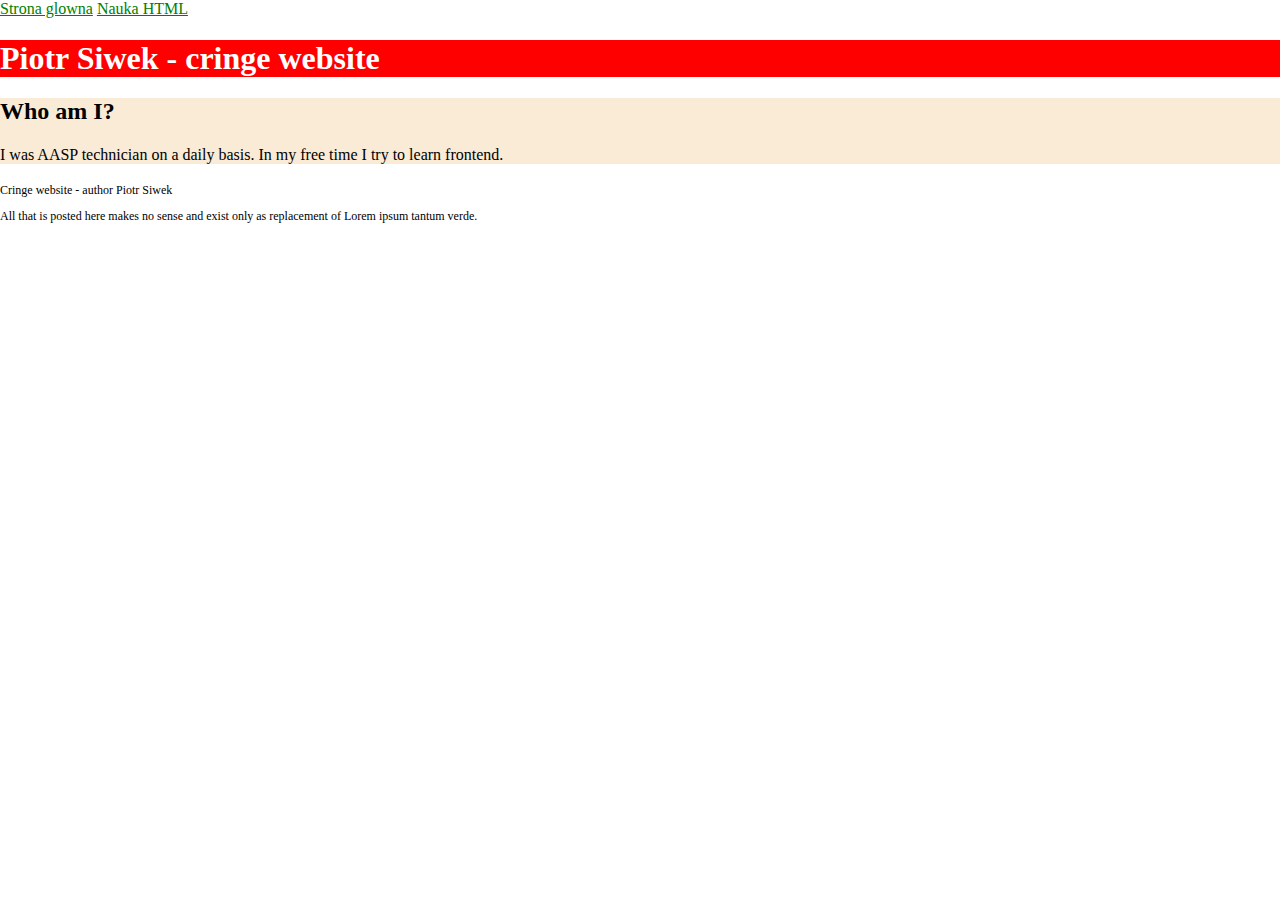
==== index.html @ dd57b21e "Merge branch 'main' of https://github.com/piotrsiwek/CoTenFrontendCourse-homepage" ====
<!DOCTYPE html>
<html lang="en">

<head>
	<meta charset="UTF-8">
	<meta name="viewport" content="width=device-width, initial-scale=1.0">
	<title>cringe website</title>
	<link href="style.css" rel="stylesheet">
	<link href="normalize.css" rel="stylesheet">

</head>

<body>
	<header>
		<nav class="navbar">
			<a href="index.html" class="navbar__link">Strona glowna</a>
			<a href="nauka-html.html" class="navbar__link">Nauka HTML</a>


		</nav>
	</header>
	<main>
		<header>
			<h1> Piotr Siwek - cringe website</h1>
		</header>

		<section>
			<h2> Who am I?</h2>
			<p>I was AASP technician on a daily basis. In my free time I try to learn frontend.</p>
		</section>
	
	</main>

	<footer>
		Cringe website - author Piotr Siwek
		<p>All that is posted here makes no sense and exist only as replacement of Lorem ipsum tantum verde.</p>
	</footer>

<script defer src="main.js"></script>
</body>

</html>
---- style.css ----
h1 {
	color: white;
	background: red;
}

section {
	background-color: antiquewhite;
	margin-bottom: 20px;
}

article {
	background-color: aqua;
}

a {
	color: green;
}

section a {
	color: blue;
}

.my-article p {
	background: crimson;
	color: white;

}

.header {}

.navigation {
	padding: 20px;
	background: black;


}

.navigation__link {
	color: white;

}

footer {
	font-size: 12px;
}
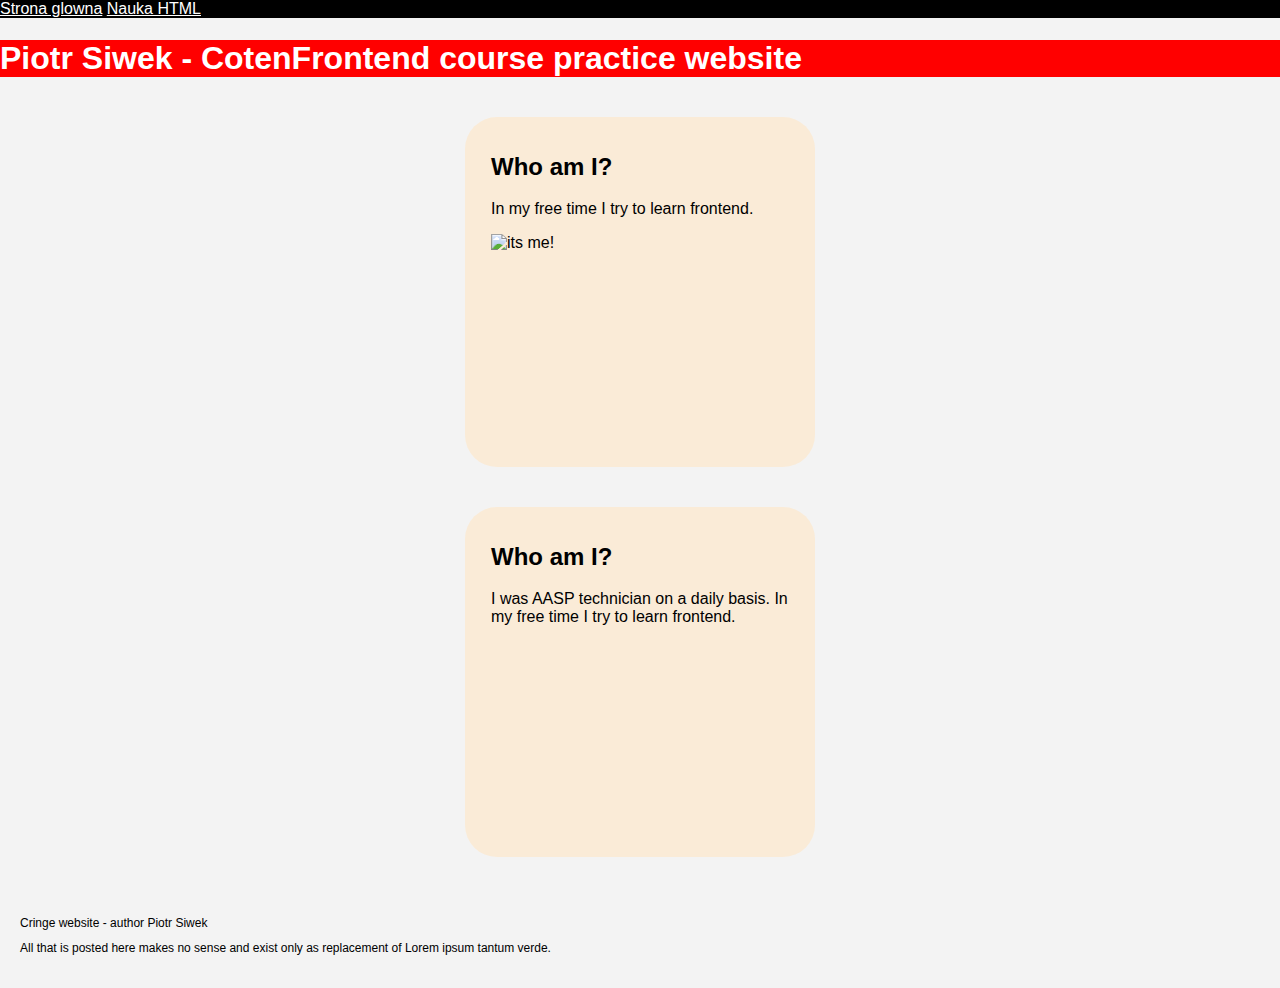
==== commit d46ad953: "cosmetics, css" ====
--- a/index.html
+++ b/index.html
@@ -21,9 +21,14 @@
 	</header>
 	<main>
 		<header>
-			<h1> Piotr Siwek - cringe website</h1>
+			<h1> Piotr Siwek - CotenFrontend course practice website</h1>
 		</header>
 
+		<section class="about">
+			<h2> Who am I?</h2>
+			<p> In my free time I try to learn frontend.</p>
+			<img src="mojimg.jpg" alt="its me!">
+		</section>
 		<section>
 			<h2> Who am I?</h2>
 			<p>I was AASP technician on a daily basis. In my free time I try to learn frontend.</p>
--- a/style.css
+++ b/style.css
@@ -1,24 +1,55 @@
-h1 {
-	color: white;
-	background: red;
+html {
+	background-color: #f3f3f3;
+	box-sizing: border-box;
+
 }
 
-section {
-	background-color: antiquewhite;
-	margin-bottom: 20px;
+*, *::before, *::after {
+	box-sizing: inherit;
+}
+
+a {
+	color: green;
+}
+
+body
+{
+	font-family: Arial, Helvetica, sans-serif
 }
 
 article {
 	background-color: aqua;
 }
 
-a {
-	color: green;
+h1 {
+	color: white;
+	background: red;
+}
+
+
+
+footer {
+
+	font-size: 12px;
+	padding: 20px;
+}
+
+section {
+
+	width: 350px;
+	height: 350px;
+
+	padding: 16px 26px;
+	background-color: antiquewhite;
+	margin-bottom: 20px;
+	border-radius: 32px;
+	margin: 40px auto;
 }
 
 section a {
 	color: blue;
 }
+
 
 .my-article p {
 	background: crimson;
@@ -26,20 +57,18 @@
 
 }
 
-.header {}
 
-.navigation {
-	padding: 20px;
+
+.navbar {
+	top: 0;
+	position:sticky
+	padding: 10px;
 	background: black;
 
 
 }
 
-.navigation__link {
+.navbar__link {
 	color: white;
 
 }
-
-footer {
-	font-size: 12px;
-}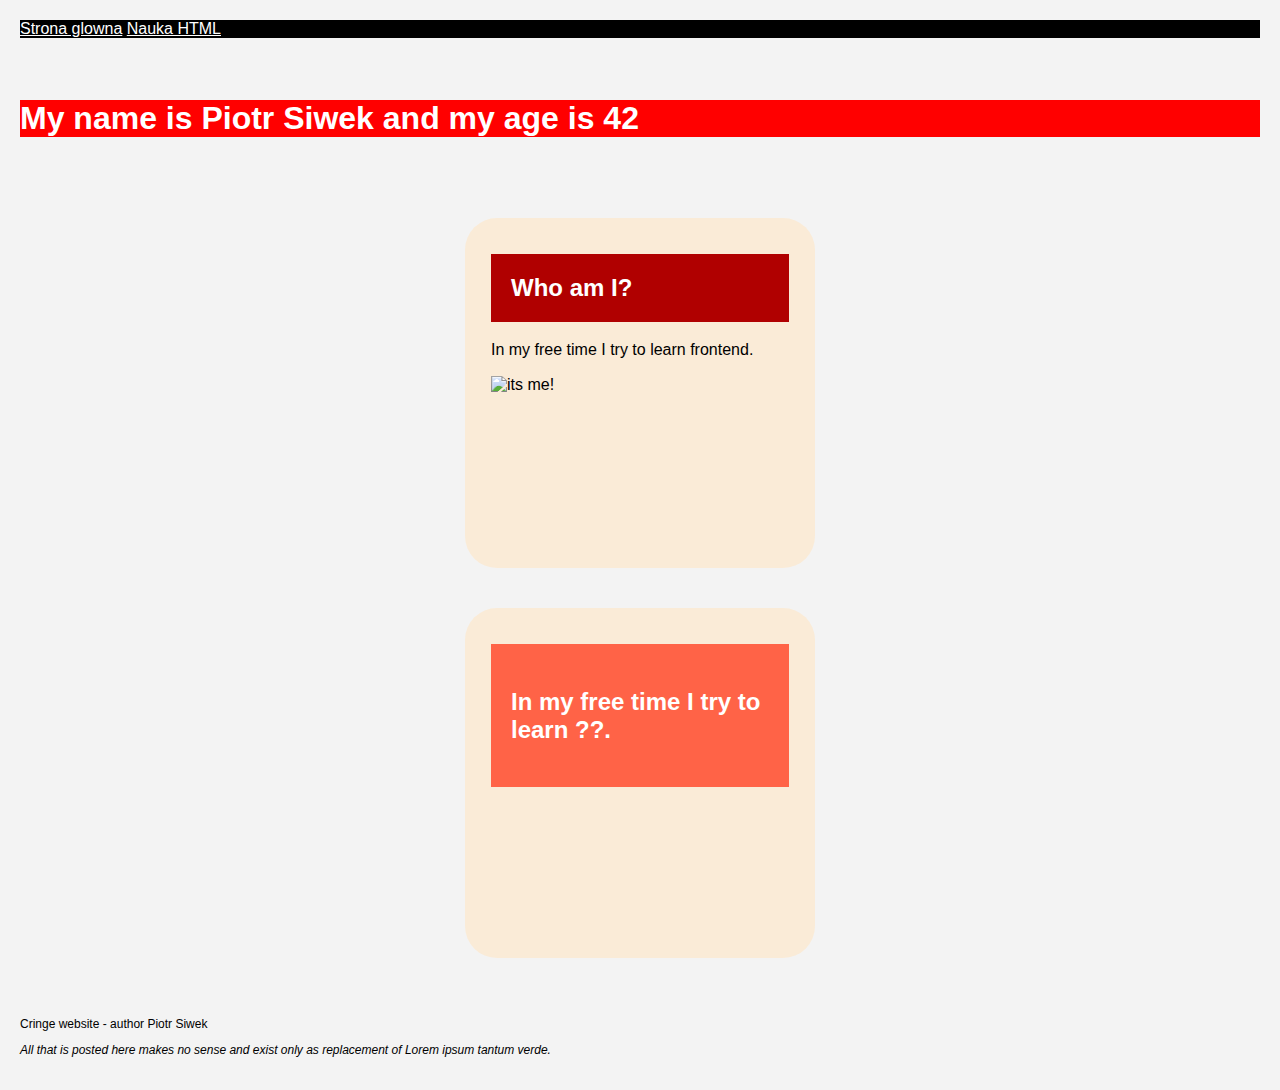
==== commit 7af661b1: "BEM renaming" ====
--- a/index.html
+++ b/index.html
@@ -15,30 +15,30 @@
 		<nav class="navbar">
 			<a href="index.html" class="navbar__link">Strona glowna</a>
 			<a href="nauka-html.html" class="navbar__link">Nauka HTML</a>
-
-
 		</nav>
 	</header>
+
 	<main>
-		<header>
-			<h1> Piotr Siwek - CotenFrontend course practice website</h1>
+		<header class="page-header id="top">
+			<h1 class="page-header__heading page-header__heading--js"> Piotr Siwek - CotenFrontend course practice website</h1>
 		</header>
 
-		<section class="about">
-			<h2> Who am I?</h2>
+		
+		<section class="section">
+			<h2 class="section__header"> Who am I?</h2>
 			<p> In my free time I try to learn frontend.</p>
-			<img src="mojimg.jpg" alt="its me!">
+			<img src="img\mojimg.jpg" alt="its me!" class="section__profilepicture">
 		</section>
-		<section>
-			<h2> Who am I?</h2>
-			<p>I was AASP technician on a daily basis. In my free time I try to learn frontend.</p>
+		<section class="section">
+			<h2 class="section__header section__header--special" >
+			<p> In my free time I try to learn ??.</p>
 		</section>
 	
 	</main>
 
-	<footer>
+	<footer class="footer">
 		Cringe website - author Piotr Siwek
-		<p>All that is posted here makes no sense and exist only as replacement of Lorem ipsum tantum verde.</p>
+		<p class="footer__paragraph">All that is posted here makes no sense and exist only as replacement of Lorem ipsum tantum verde.</p>
 	</footer>
 
 <script defer src="main.js"></script>
--- a/style.css
+++ b/style.css
@@ -19,6 +19,7 @@
 
 article {
 	background-color: aqua;
+	padding: 10px;
 }
 
 h1 {
@@ -27,17 +28,33 @@
 }
 
 
+h2 {
+	color: white;
+	background: blue;
+	padding: 10px;
+}
 
-footer {
+header {
+	background-color: #f3f3f3;
+	padding: 20px;
+}
+
+.footer {
 
 	font-size: 12px;
 	padding: 20px;
 }
 
-section {
+.footer__paragraph {
+	background-color: #f3f3f3;
+	font-style: oblique;
+}
+
+.section {
 
 	width: 350px;
 	height: 350px;
+	
 
 	padding: 16px 26px;
 	background-color: antiquewhite;
@@ -46,10 +63,23 @@
 	margin: 40px auto;
 }
 
-section a {
-	color: blue;
+.section__header 
+{
+	background-color: #b00000;
+	padding: 20px;
 }
 
+.section__header--special {
+	background-color: tomato;
+}
+
+section__profilepicture	{
+	width: 100px;
+	height: 100px;
+	border-radius: 50%;
+	background-color: #f3f3f3;
+	margin: 0 auto;
+}
 
 .my-article p {
 	background: crimson;
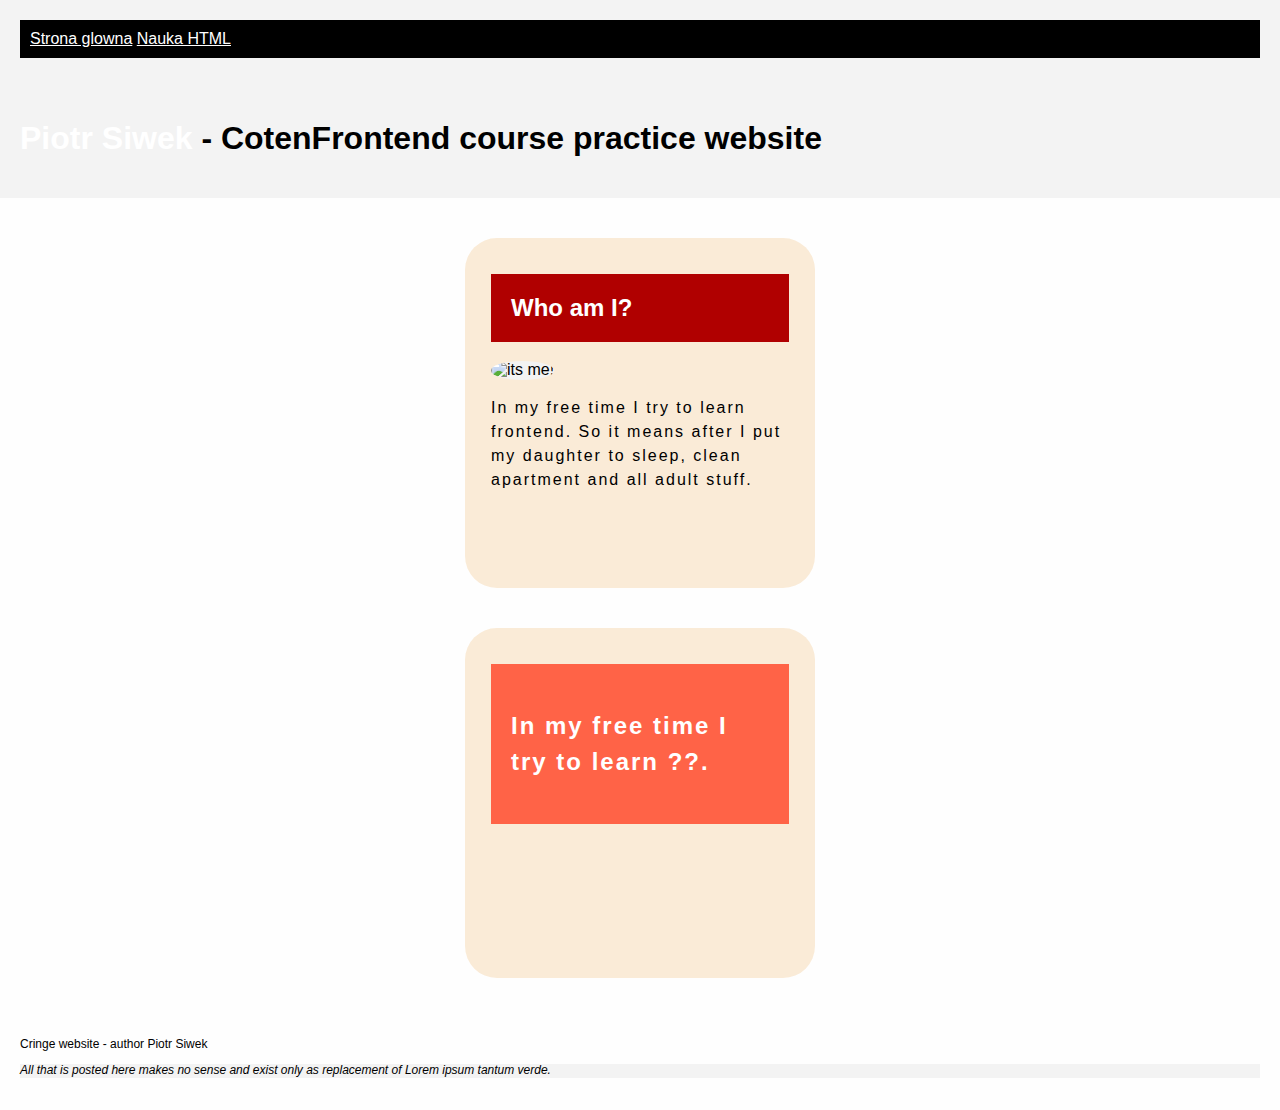
==== commit b6cd3795: "Typography" ====
--- a/index.html
+++ b/index.html
@@ -20,15 +20,17 @@
 
 	<main>
 		<header class="page-header id="top">
-			<h1 class="page-header__heading page-header__heading--js"> Piotr Siwek - CotenFrontend course practice website</h1>
+			<h1 class="page-header__heading page-header__heading--js"> <span class="namelastname"> Piotr Siwek</span> - CotenFrontend course practice website</h1>
 		</header>
 
 		
 		<section class="section">
 			<h2 class="section__header"> Who am I?</h2>
-			<p> In my free time I try to learn frontend.</p>
 			<img src="img\mojimg.jpg" alt="its me!" class="section__profilepicture">
+
+			<p> In my free time I try to learn frontend. So it means after I put my daughter to sleep, clean apartment and all adult stuff. </p>
 		</section>
+
 		<section class="section">
 			<h2 class="section__header section__header--special" >
 			<p> In my free time I try to learn ??.</p>
--- a/style.css
+++ b/style.css
@@ -14,14 +14,15 @@
 
 body
 {
-	font-family: Arial, Helvetica, sans-serif
+	background: #fefefe;
+	font-family: Arial, Helvetica, sans-serif;
 }
 
 article {
 	background-color: aqua;
 	padding: 10px;
 }
-
+r
 h1 {
 	color: white;
 	background: red;
@@ -37,6 +38,7 @@
 header {
 	background-color: #f3f3f3;
 	padding: 20px;
+	font-weight: 400;
 }
 
 .footer {
@@ -73,12 +75,17 @@
 	background-color: tomato;
 }
 
-section__profilepicture	{
+.section__profilepicture	{
 	width: 100px;
 	height: 100px;
 	border-radius: 50%;
 	background-color: #f3f3f3;
 	margin: 0 auto;
+}
+
+.section p {
+	line-height: 1.5;
+	letter-spacing: 2px;
 }
 
 .my-article p {
@@ -91,7 +98,7 @@
 
 .navbar {
 	top: 0;
-	position:sticky
+	position:sticky;
 	padding: 10px;
 	background: black;
 
@@ -102,3 +109,8 @@
 	color: white;
 
 }
+
+.namelastname {
+	color: white;
+	font-weight: 900;
+}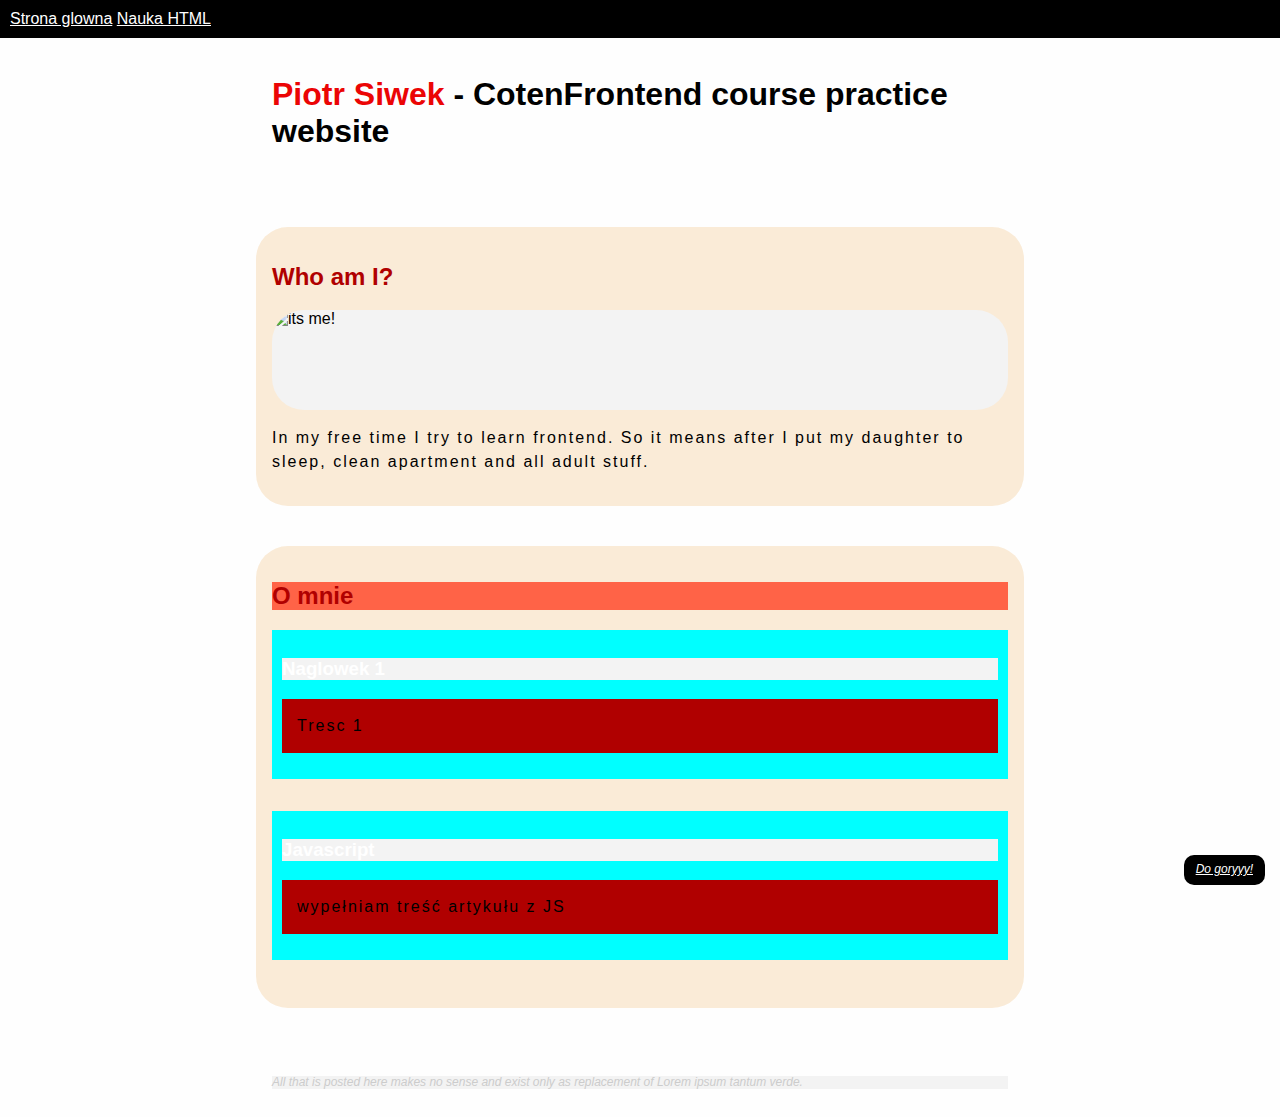
==== commit 81e80400: "styling" ====
--- a/index.html
+++ b/index.html
@@ -11,14 +11,14 @@
 </head>
 
 <body>
-	<header>
+	<header class="header">
 		<nav class="navbar">
 			<a href="index.html" class="navbar__link">Strona glowna</a>
 			<a href="nauka-html.html" class="navbar__link">Nauka HTML</a>
 		</nav>
 	</header>
 
-	<main>
+	<main class="main">
 		<header class="page-header id="top">
 			<h1 class="page-header__heading page-header__heading--js"> <span class="namelastname"> Piotr Siwek</span> - CotenFrontend course practice website</h1>
 		</header>
@@ -32,15 +32,32 @@
 		</section>
 
 		<section class="section">
-			<h2 class="section__header section__header--special" >
-			<p> In my free time I try to learn ??.</p>
+			<h2 class="section__header section__header--special" >O mnie</h2>
+
+			<article class="my-article">
+				<h3 class="my-article__header">Naglowek 1</h3>
+				<p>Tresc 1</p>
+
+
+			</article> 
+
+			<article class="my-article">
+				<h3 class="my-article__header">Javascript</h3>
+				<p class="my-article__content--js"></p>
+
+
+			</article> 
 		</section>
 	
 	</main>
 
 	<footer class="footer">
-		Cringe website - author Piotr Siwek
-		<p class="footer__paragraph">All that is posted here makes no sense and exist only as replacement of Lorem ipsum tantum verde.</p>
+		<p class="footer__paragraph">
+			All that is posted here makes no sense and exist only as replacement of Lorem ipsum tantum verde.
+			<a class="footer__top--link" href="#top">
+				Do goryyy!
+			</a>
+		</p>
 	</footer>
 
 <script defer src="main.js"></script>
--- a/style.css
+++ b/style.css
@@ -22,79 +22,57 @@
 	background-color: aqua;
 	padding: 10px;
 }
-r
-h1 {
-	color: white;
-	background: red;
-}
 
-
-h2 {
-	color: white;
-	background: blue;
-	padding: 10px;
-}
-
-header {
-	background-color: #f3f3f3;
-	padding: 20px;
-	font-weight: 400;
+.header {
+	position: sticky;
+	top: 0;
 }
 
 .footer {
-
+	max-width: 768px;
+	margin: 0 auto;
 	font-size: 12px;
-	padding: 20px;
+	padding: 16px;
 }
 
 .footer__paragraph {
 	background-color: #f3f3f3;
 	font-style: oblique;
+	color: #cccccc;
 }
 
-.section {
+.footer__top--link {
+	position:fixed;
+	bottom: 15px;
+	right: 15px;
+	padding: 8px 12px;
+	color: white;
+	display: block;
+	border-radius: 10px;
+	background: black;
 
-	width: 350px;
-	height: 350px;
-	
-
-	padding: 16px 26px;
-	background-color: antiquewhite;
-	margin-bottom: 20px;
-	border-radius: 32px;
-	margin: 40px auto;
 }
-
-.section__header 
-{
-	background-color: #b00000;
-	padding: 20px;
-}
-
-.section__header--special {
-	background-color: tomato;
-}
-
-.section__profilepicture	{
-	width: 100px;
-	height: 100px;
-	border-radius: 50%;
-	background-color: #f3f3f3;
-	margin: 0 auto;
-}
-
-.section p {
-	line-height: 1.5;
-	letter-spacing: 2px;
-}
-
-.my-article p {
-	background: crimson;
+.my-article {
+	margin-bottom: 32px;
 	color: white;
 
 }
 
+.my-article p {
+	color: black;
+	background: #b00000;
+	padding: 15px;
 
+}
+
+.my-article__header {
+	background: #f3f3f3;
+	
+}
+
+.my-article__content--js {
+	padding: 15px;
+}
 
 .navbar {
 	top: 0;
@@ -111,6 +89,46 @@
 }
 
 .namelastname {
-	color: white;
+	color: rgb(235, 5, 5);
 	font-weight: 900;
-}+}
+
+.main {
+	max-width: 768px;
+	margin: 0 auto;
+}
+
+.page-header {
+	padding: 16px;
+}
+.section {
+	padding: 16px;
+	background-color: antiquewhite;
+	margin-bottom: 20px;
+	border-radius: 32px;
+	margin: 40px auto;
+}
+
+.section__header {
+	color: #b00000;
+	
+}
+
+.section__header--special {
+	background-color: tomato;
+}
+
+.section__profilepicture	{
+	max-width: 100%;
+	display: block;
+	height: 100px;
+	border-radius: 32px;
+	background-color: #f3f3f3;
+	margin: 0 auto;
+}
+
+.section p {
+	line-height: 1.5;
+	letter-spacing: 2px;
+}
+
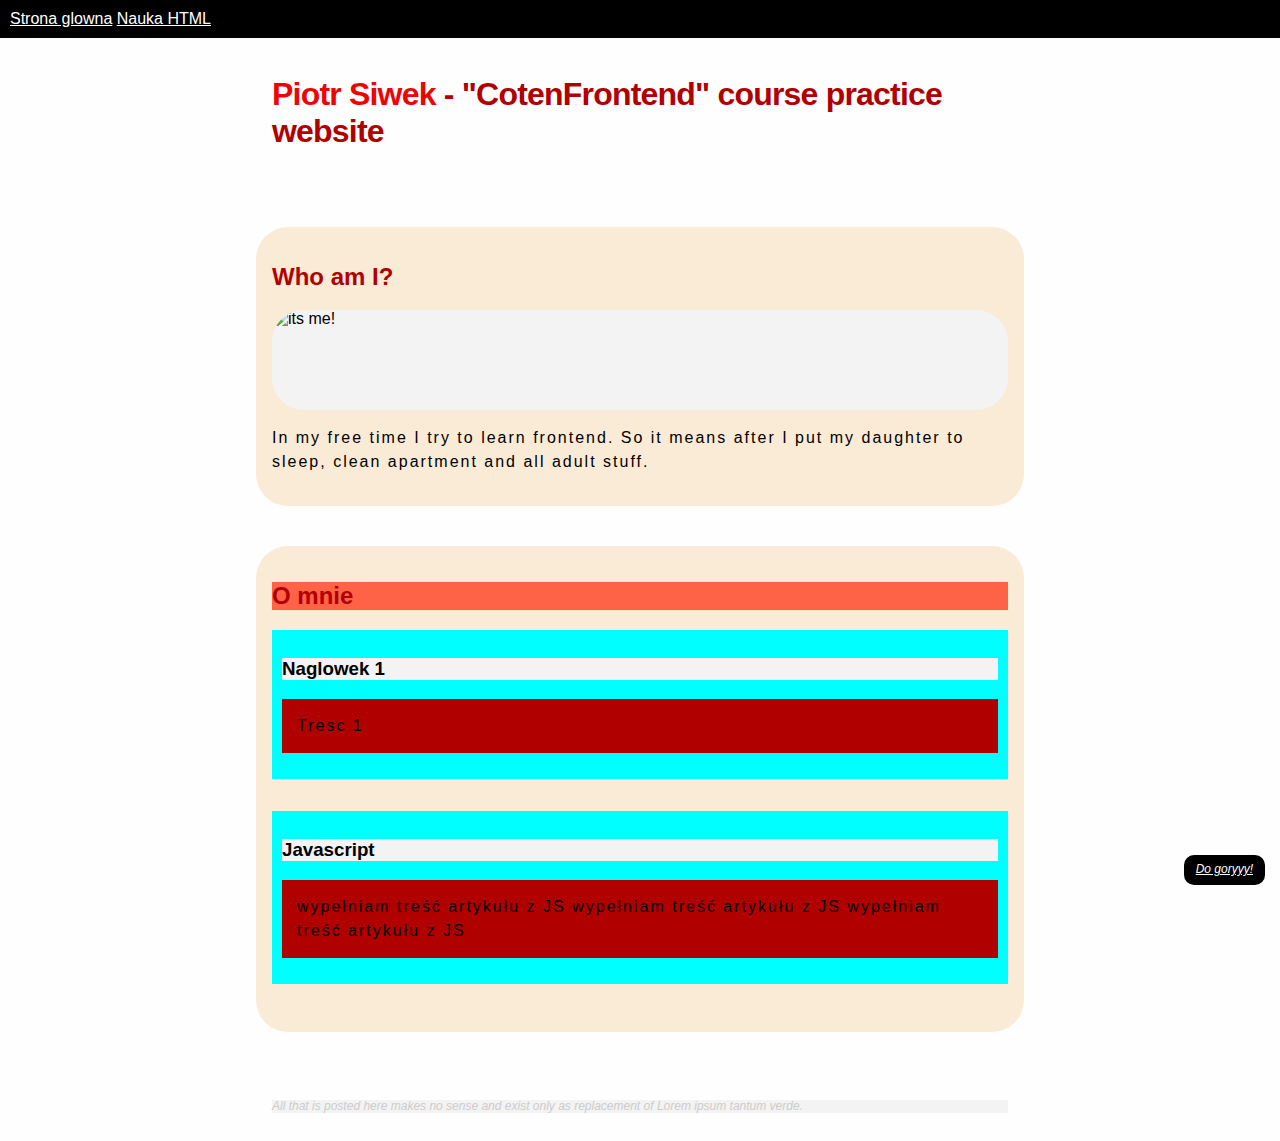
==== commit 8bdf117e: "Update page header and article content" ====
--- a/index.html
+++ b/index.html
@@ -20,7 +20,7 @@
 
 	<main class="main">
 		<header class="page-header id="top">
-			<h1 class="page-header__heading page-header__heading--js"> <span class="namelastname"> Piotr Siwek</span> - CotenFrontend course practice website</h1>
+			<h1 class="page-header__heading page-header__heading--js"> <span class="namelastname"> Piotr Siwek</span> - "CotenFrontend" course practice website</h1>
 		</header>
 
 		
--- a/style.css
+++ b/style.css
@@ -12,8 +12,7 @@
 	color: green;
 }
 
-body
-{
+body {
 	background: #fefefe;
 	font-family: Arial, Helvetica, sans-serif;
 }
@@ -67,6 +66,7 @@
 
 .my-article__header {
 	background: #f3f3f3;
+	color: #000;
 	
 }
 
@@ -101,6 +101,13 @@
 .page-header {
 	padding: 16px;
 }
+
+.page-header__heading {
+	color: #b00000;
+	font-size: 2rem;
+	font-weight: 700;
+	letter-spacing: -0.05rem;
+}
 .section {
 	padding: 16px;
 	background-color: antiquewhite;
@@ -130,5 +137,4 @@
 .section p {
 	line-height: 1.5;
 	letter-spacing: 2px;
-}
-
+} 
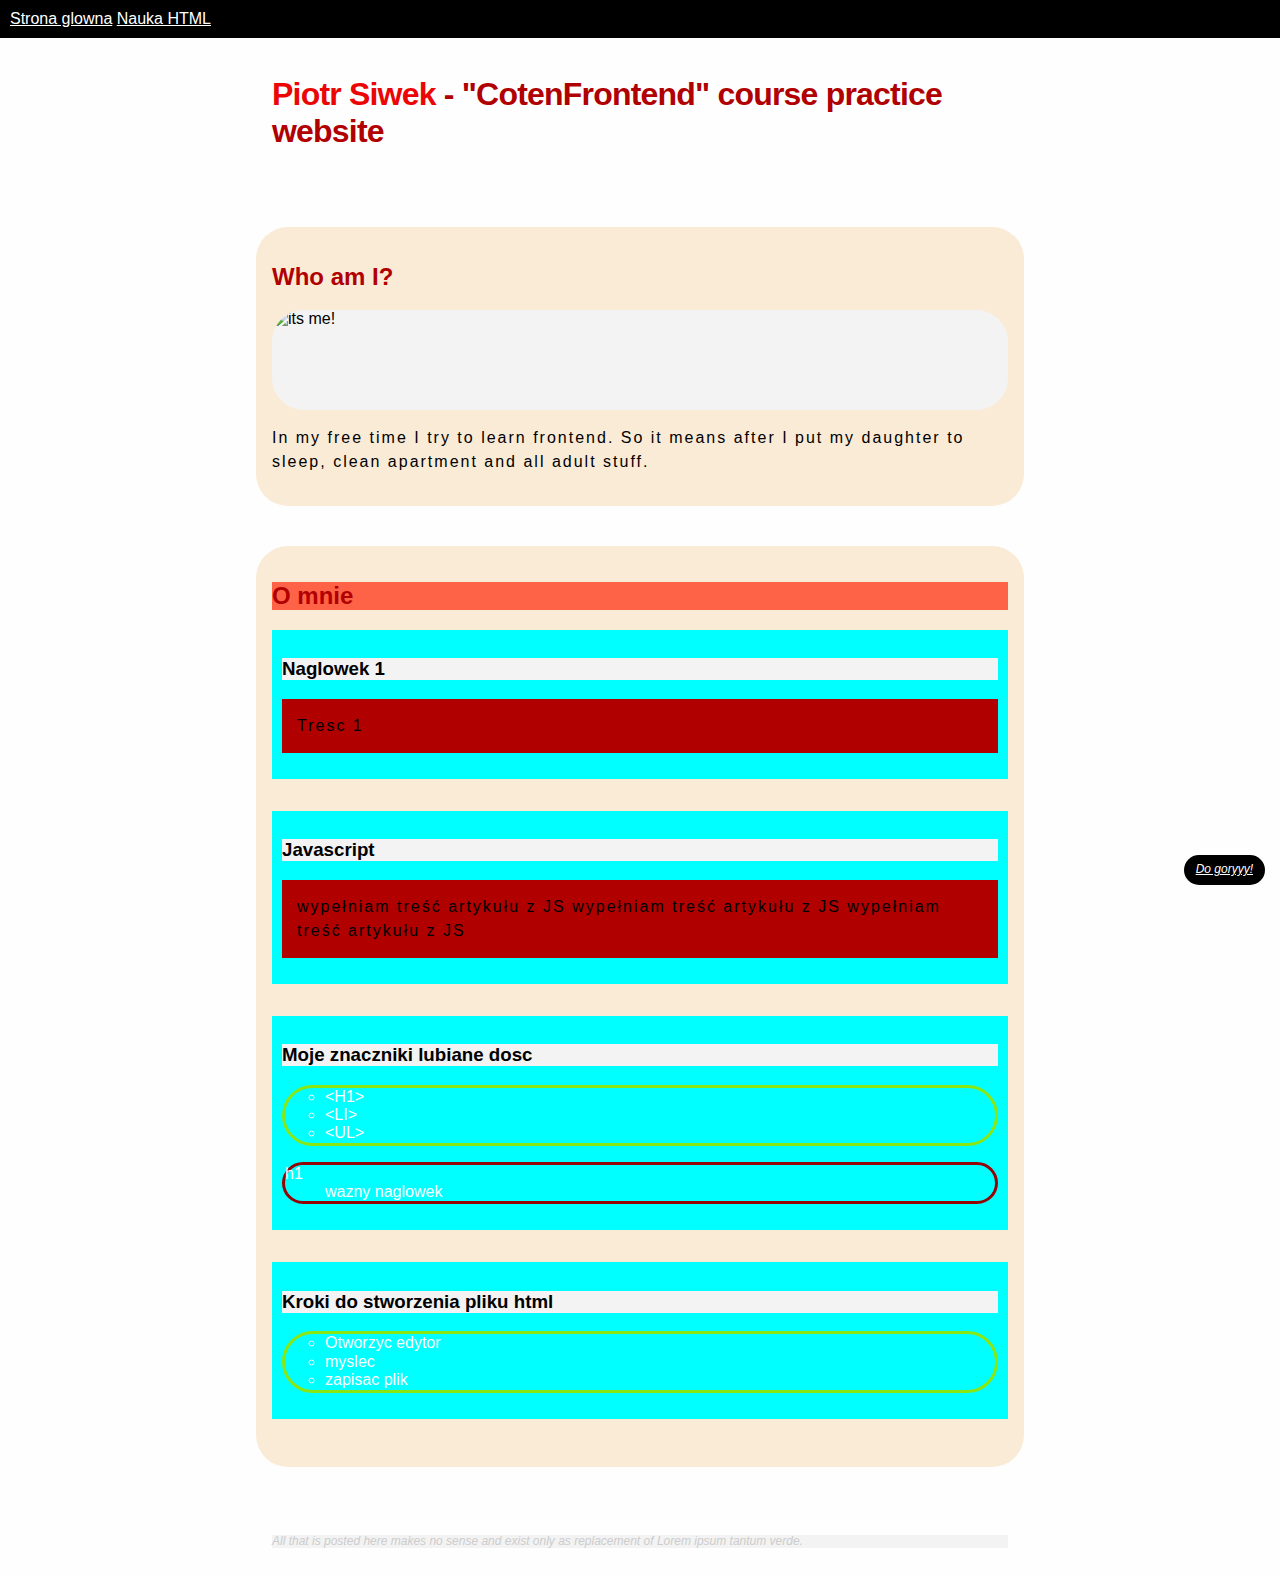
==== commit d151fb37: "Add new list and tables" ====
--- a/index.html
+++ b/index.html
@@ -47,6 +47,27 @@
 
 
 			</article> 
+
+			<article class="my-article">
+				<h3 class="my-article__header">Moje znaczniki lubiane dosc</h3>
+				<ul class="my-article__list">
+					<li>&lt;H1&gt;</li>
+					<li>&lt;LI&gt;</li>
+					<li>&lt;UL&gt;</li>
+				</ul>
+				<dl class="my-article__descriptionlist">
+					<dt>h1</dt>
+					<dd>wazny naglowek</dd>
+				</dl>
+			</article> 
+			<article class="my-article">
+				<h3 class="my-article__header">Kroki do stworzenia pliku html</h3>
+				<ol class="my-article__list">
+					<li>Otworzyc edytor</li>
+					<li>myslec</li>
+					<li>zapisac plik</li>
+				</ol>
+			</article> 
 		</section>
 	
 	</main>
--- a/style.css
+++ b/style.css
@@ -47,7 +47,7 @@
 	padding: 8px 12px;
 	color: white;
 	display: block;
-	border-radius: 10px;
+	border-radius: 32px;
 	background: black;
 
 }
@@ -72,6 +72,20 @@
 
 .my-article__content--js {
 	padding: 15px;
+}
+
+.my-article__list {
+	list-style-type: circle;
+	border-color: #8ae613;
+	border-style: solid;
+	border-radius: 32px;
+}
+
+.my-article__descriptionlist {
+	border-color: #950404;
+	border-style: solid;
+	border-radius: 32px;
+	
 }
 
 .navbar {
@@ -138,3 +152,18 @@
 	line-height: 1.5;
 	letter-spacing: 2px;
 } 
+
+table
+{
+	border-collapse: collapse;
+	width: 100%;
+	text-align: center;
+
+}
+
+table caption {
+	font-size: 1.5rem;
+	margin-bottom: 1.5rem;
+	font-weight: 700;
+	color: #b00000;
+}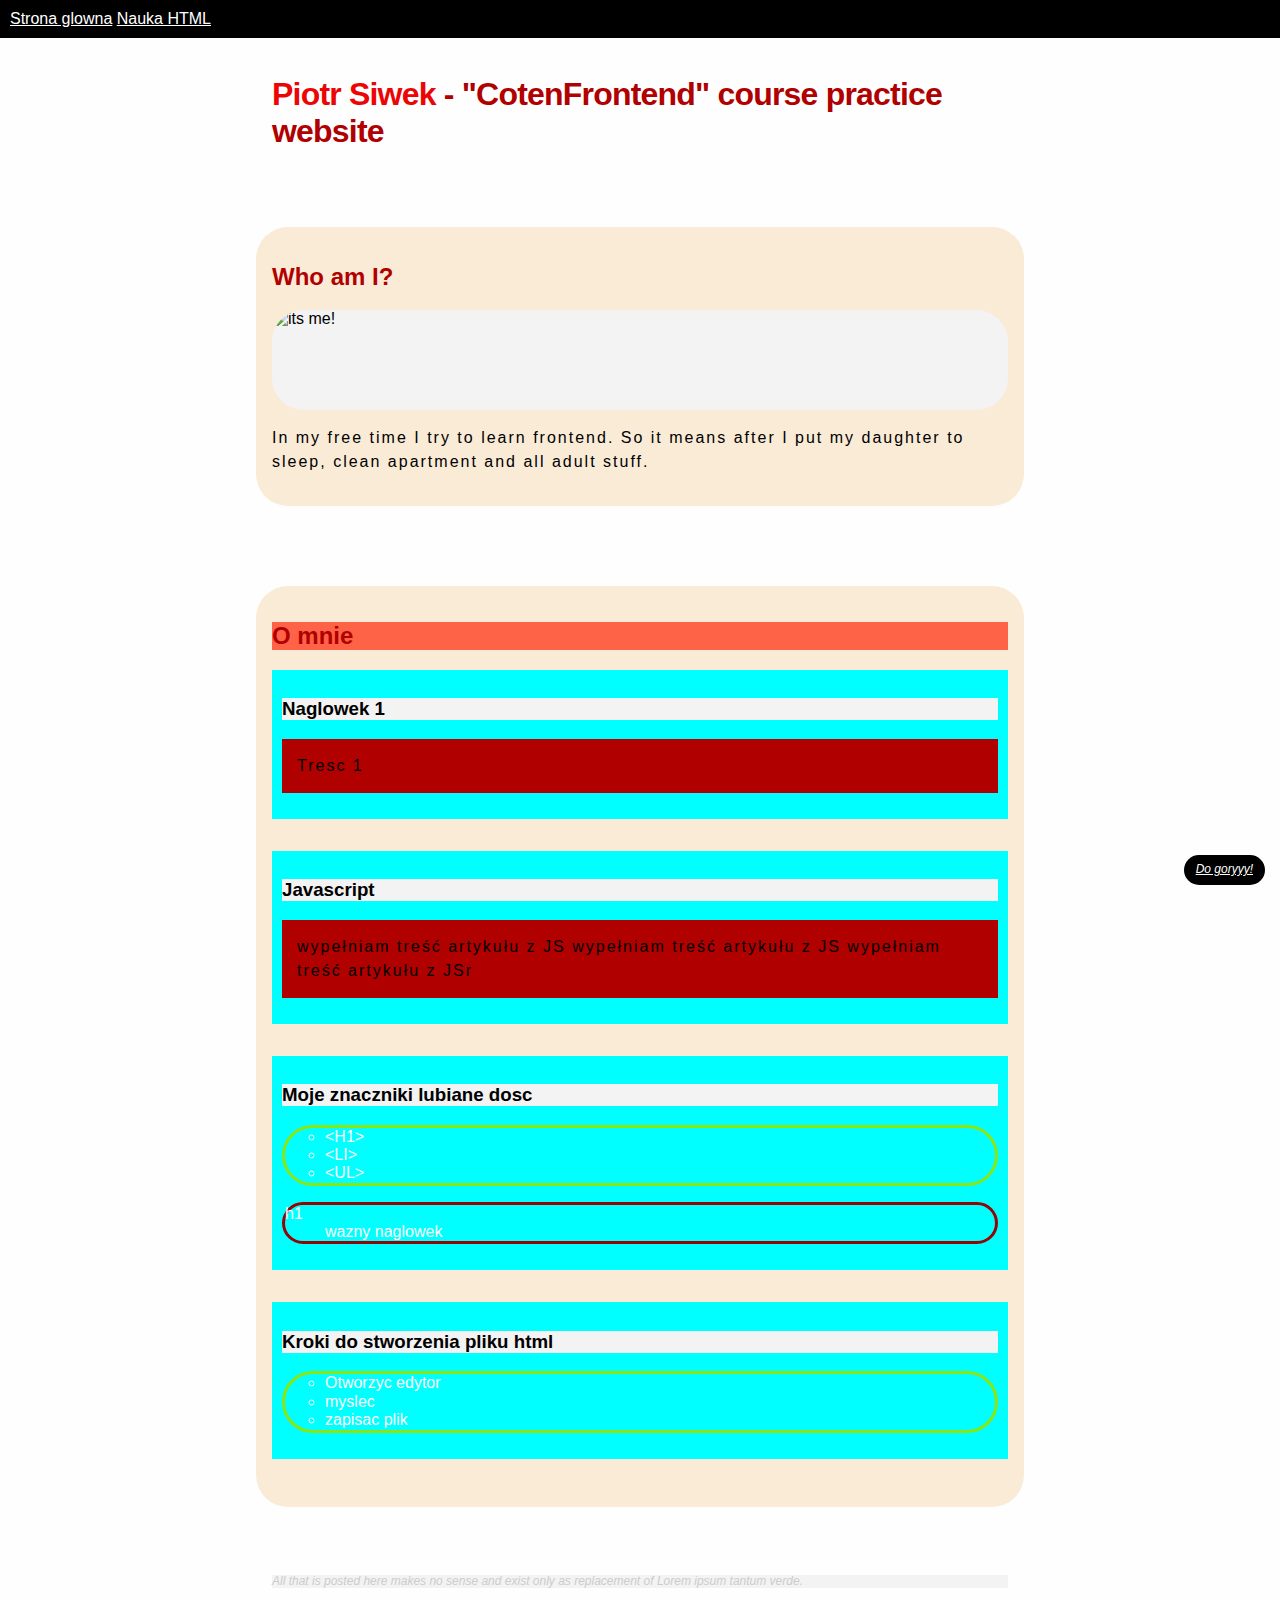
==== commit 974ddefe: "Add flexbox layout to page content" ====
--- a/index.html
+++ b/index.html
@@ -23,52 +23,55 @@
 			<h1 class="page-header__heading page-header__heading--js"> <span class="namelastname"> Piotr Siwek</span> - "CotenFrontend" course practice website</h1>
 		</header>
 
+		<div class="page-content">
+			<section class="section">
+				<h2 class="section__header"> Who am I?</h2>
+				<img src="img\mojimg.jpg" alt="its me!" class="section__profilepicture">
+	
+				<p> In my free time I try to learn frontend. So it means after I put my daughter to sleep, clean apartment and all adult stuff. </p>
+			</section>
+	
+			<section class="section">
+				<h2 class="section__header section__header--special" >O mnie</h2>
+	
+				<article class="my-article">
+					<h3 class="my-article__header">Naglowek 1</h3>
+					<p>Tresc 1</p>
+	
+	
+				</article> 
+	
+				<article class="my-article">
+					<h3 class="my-article__header">Javascript</h3>
+					<p class="my-article__content--js"></p>
+	
+	
+				</article> 
+	
+				<article class="my-article">
+					<h3 class="my-article__header">Moje znaczniki lubiane dosc</h3>
+					<ul class="my-article__list">
+						<li>&lt;H1&gt;</li>
+						<li>&lt;LI&gt;</li>
+						<li>&lt;UL&gt;</li>
+					</ul>
+					<dl class="my-article__descriptionlist">
+						<dt>h1</dt>
+						<dd>wazny naglowek</dd>
+					</dl>
+				</article> 
+				<article class="my-article">
+					<h3 class="my-article__header">Kroki do stworzenia pliku html</h3>
+					<ol class="my-article__list">
+						<li>Otworzyc edytor</li>
+						<li>myslec</li>
+						<li>zapisac plik</li>
+					</ol>
+				</article> 
+			</section>
+			
+		</div>
 		
-		<section class="section">
-			<h2 class="section__header"> Who am I?</h2>
-			<img src="img\mojimg.jpg" alt="its me!" class="section__profilepicture">
-
-			<p> In my free time I try to learn frontend. So it means after I put my daughter to sleep, clean apartment and all adult stuff. </p>
-		</section>
-
-		<section class="section">
-			<h2 class="section__header section__header--special" >O mnie</h2>
-
-			<article class="my-article">
-				<h3 class="my-article__header">Naglowek 1</h3>
-				<p>Tresc 1</p>
-
-
-			</article> 
-
-			<article class="my-article">
-				<h3 class="my-article__header">Javascript</h3>
-				<p class="my-article__content--js"></p>
-
-
-			</article> 
-
-			<article class="my-article">
-				<h3 class="my-article__header">Moje znaczniki lubiane dosc</h3>
-				<ul class="my-article__list">
-					<li>&lt;H1&gt;</li>
-					<li>&lt;LI&gt;</li>
-					<li>&lt;UL&gt;</li>
-				</ul>
-				<dl class="my-article__descriptionlist">
-					<dt>h1</dt>
-					<dd>wazny naglowek</dd>
-				</dl>
-			</article> 
-			<article class="my-article">
-				<h3 class="my-article__header">Kroki do stworzenia pliku html</h3>
-				<ol class="my-article__list">
-					<li>Otworzyc edytor</li>
-					<li>myslec</li>
-					<li>zapisac plik</li>
-				</ol>
-			</article> 
-		</section>
 	
 	</main>
 
--- a/style.css
+++ b/style.css
@@ -122,6 +122,14 @@
 	font-weight: 700;
 	letter-spacing: -0.05rem;
 }
+
+.page-content {
+	display: flex;
+	flex-flow: column wrap;
+	flex-direction: column;
+	align-self: center;
+	
+}
 .section {
 	padding: 16px;
 	background-color: antiquewhite;
